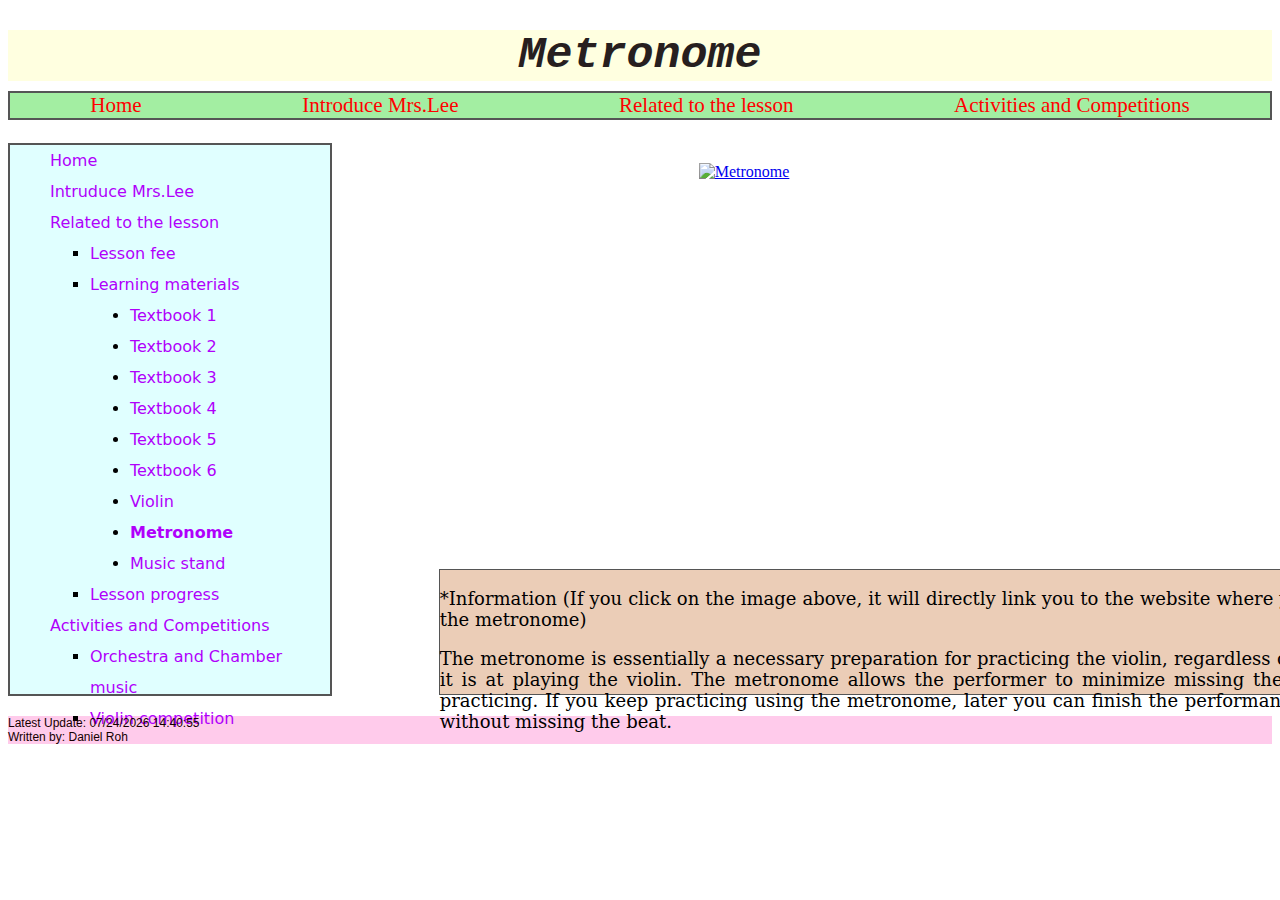
==== metronome.html @ d0a0a9c4 "Add files via upload" ====
<!doctype html>
<html>
<head>
<meta charset="utf-8">
<title>Metronome</title>
<link rel="stylesheet" href= "metronome.css">
</head>
<body>
	<header>
		<div class="intro-banner">
			<h1 style="margin-bottom: 10px">Metronome</h1>
		</div>
		<div class="navigation-flex" style="margin-bottom:7px;">
			<div><a class="navigation-text" href="index.html">Home</a></div>
			<div><a class="navigation-text" href="introduce_mrslee.html">Introduce Mrs.Lee</a></div>
			<div><a class="navigation-text" href="related_to_the_lesson.html">Related to the lesson</a></div>
			<div><a class="navigation-text" href="activities_and_competitions.html">Activities and Competitions</a></div>
		</div>
	</header>

	<div style="height:589px; float: left; display:flex; flex-direction: row; width:100%; background-color: white;">
		<div style="float: left; width:23%;">
			<ul class="detail-navigation">
				<li><a class="detail-navigation-text" href="index.html">Home</a></li>
				<li><a class="detail-navigation-text" href="introduce_mrslee.html">Intruduce Mrs.Lee</a></li>
				<li><a class="detail-navigation-text" href="related_to_the_lesson.html">Related to the lesson</a></li>
				<ul>
					<li>
						<a class="detail-navigation-text" href="lesson_fee.html">Lesson fee</a>
					</li>
					<li>
						<a class="detail-navigation-text" href="learning_materials.html">Learning materials</a>
					</li>
					<ul>
						<li>
							<a class="detail-navigation-text" href="https://www.sekwangmall.co.kr/product/search.html?view_type=&supplier_code=&category_no=0&search_type=product_name&keyword=%EC%8A%A4%EC%A6%88%ED%82%A4+%EB%B0%94%EC%9D%B4%EC%98%AC%EB%A6%B0&exceptkeyword=&product_price1=&product_price2=&order_by=">Textbook 1</a>
						</li>
						<li>
							<a class="detail-navigation-text" href="https://www.sekwangmall.co.kr/product/%EC%84%9C%EB%93%9C-%ED%8F%AC%EC%A7%80%EC%85%98/909/category/77/display/1/">Textbook 2</a>
						</li>
						<li>
							<a class="detail-navigation-text" href="https://www.sekwangmall.co.kr/product/%ED%9D%90%EB%A6%AC%EB%A7%90%EB%A6%AC-%EB%B0%94%EC%9D%B4%EC%98%AC%EB%A6%B0-%EC%9D%8C%EA%B3%84-%EA%B5%90%EB%B3%B8/987/category/77/display/1/">Textbook 3</a>
						</li>
						<li>
							<a class="detail-navigation-text" href="https://www.sekwangmall.co.kr/product/search.html?view_type=&supplier_code=&category_no=0&search_type=product_name&keyword=%ED%98%B8%EB%A7%8C&exceptkeyword=&product_price1=&product_price2=&order_by=">Textbook 4</a>
						</li>
						<li>
							<a class="detail-navigation-text" href="https://www.sekwangmall.co.kr/product/search.html?view_type=&supplier_code=&category_no=0&search_type=product_name&keyword=%EC%85%B0%ED%94%84%EC%B9%98%ED%81%AC&exceptkeyword=&product_price1=&product_price2=&order_by=">Textbook 5</a>
						</li>
						<li>
							<a class="detail-navigation-text" href="https://www.sekwangmall.co.kr/product/search.html?view_type=&supplier_code=&category_no=0&search_type=product_name&keyword=%EC%85%B0%ED%94%84%EC%B9%98%ED%81%AC&exceptkeyword=&product_price1=&product_price2=&order_by=">Textbook 6</a>
						</li>
						<li>
							<a class="detail-navigation-text" href="violin.html">Violin</a>
						</li>
						<li>
							<a class="detail-navigation-text" style="font-weight: bold" href="metronome.html">Metronome</a>
						</li>
						<li>
							<a class="detail-navigation-text" href="music_stand.html">Music stand</a>
						</li>
					</ul>
					<li>
						<a class="detail-navigation-text" href="lesson_progress.html">Lesson progress</a>
					</li>
				</ul>
				<li><a class="detail-navigation-text" href="activities_and_competitions.html">Activities and Competitions</a></li>
				<ul>
					<li>
						<a class="detail-navigation-text" href="orchestra_and_chamber_music.html">Orchestra and Chamber music</a>
					</li>
					<li>
						<a class="detail-navigation-text" href="violin_competition.html">Violin competition</a>
					</li>
				</ul>
			</ul>
		</div>

		<div style="float: left; display:flex; flex-direction: column; height:100%;">
			<div style="display:flex; flex-direction: row; height: 75%;">
				<p><a href="https://www.shimro.co.kr/shop/item.php?it_id=1513575692">
				<img src="img/metronome.jpg" alt="Metronome" class="metronome" style="margin-top: 20px;">
				</a></p>
			</div>
			<div class="metronome-information-text" style="border: 1px solid #555; height: 21%; width: 950px; margin-left: 140px">
				<p>*Information (If you click on the image above, it will directly link you to the website where you can buy the metronome)</p>
				<p>The metronome is essentially a necessary preparation for practicing the violin, regardless of how good it is at playing the violin. The metronome allows the performer to minimize missing the beat while practicing. If you keep practicing using the metronome, later you can finish the performance perfectly without missing the beat.</p>
			</div>
		</div>
	</div>	
</body>

<footer class="footer">
	Latest Update: <space id="latestUpdate"></space>
	<script> 
		var lastModified = document.lastModified;
		document.getElementById("latestUpdate").innerHTML = lastModified;
	</script>
	<div>Written by: Daniel Roh</div>
</footer>
</html>
---- metronome.css ----
@charset "utf-8";
/* CSS Document */
.footer {
	background-color: #FFCBEB;
	font-family:"Gill Sans", "Gill Sans MT", "Myriad Pro", "DejaVu Sans Condensed", Helvetica, Arial, "sans-serif";
	text-align: left;
	font-size:12px ;
	color: #150000;
	width: 100%;
}

.intro-banner h1{
	font-family: Consolas, "Andale Mono", "Lucida Console", "Lucida Sans Typewriter", Monaco, "Courier New", "monospace";
	font-size: 45px;
	text-align: center;
	color: #271F1F;
	font-style: italic;
	font-weight: bold;
	background-color: lightyellow;
}

.navigation-flex {
	display: flex;
	justify-content: space-around;
	font-family: Baskerville, "Palatino Linotype", Palatino, "Century Schoolbook L", "Times New Roman", "serif";
	font-size: 21px;
	border: 2px solid #555;
	background-color: #A3EEA2;
}

.navigation-text {
	text-decoration: none;
	color: red;
}

.detail-navigation {
	font-size: 16px;
	list-style-type: none;
	border: 2px solid #555;
	width: 280px;
	height: 549px;
	line-height: 31px;
	background-color: lightcyan;
	font-family:"Lucida Grande", "Lucida Sans Unicode", "Lucida Sans", "DejaVu Sans", Verdana, "sans-serif"
}

.detail-navigation-text {
	text-decoration: none;
	text-align: left;
	color: #B000FB;
}

ul ul li {
	list-style-type: square;
}

ul ul ul li {
	list-style-type: disc;
}

.metronome {
	display: block;
	margin-left: 400px;
	width: 80%;
	height: 80%;
}

.metronome-information-text {
	color: black;
	text-align: justify;
	font-size: 18px;
	border: 1px solid #555;
	background-color: #EBCDB7;
	font-family: Constantia, "Lucida Bright", "DejaVu Serif", Georgia, "serif"
}
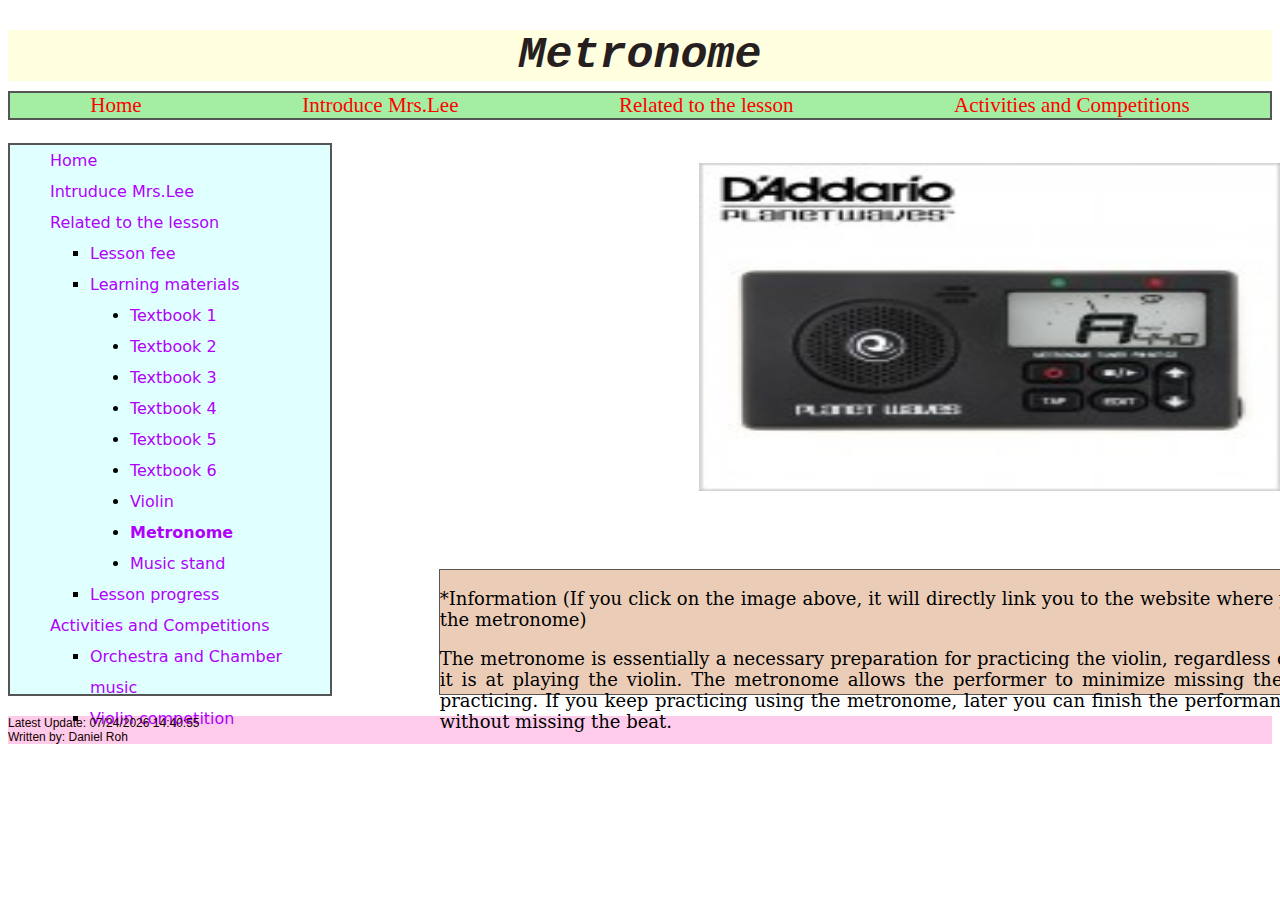
==== commit 2add5536: "Add files via upload" ====
--- a/metronome.html
+++ b/metronome.html
@@ -78,7 +78,7 @@
 
 		<div style="float: left; display:flex; flex-direction: column; height:100%;">
 			<div style="display:flex; flex-direction: row; height: 75%;">
-				<p><a href="https://www.shimro.co.kr/shop/item.php?it_id=1513575692">
+				<p><a href="https://www.shimro.co.kr/shop/item.php?it_id=1361437416">
 				<img src="img/metronome.jpg" alt="Metronome" class="metronome" style="margin-top: 20px;">
 				</a></p>
 			</div>
